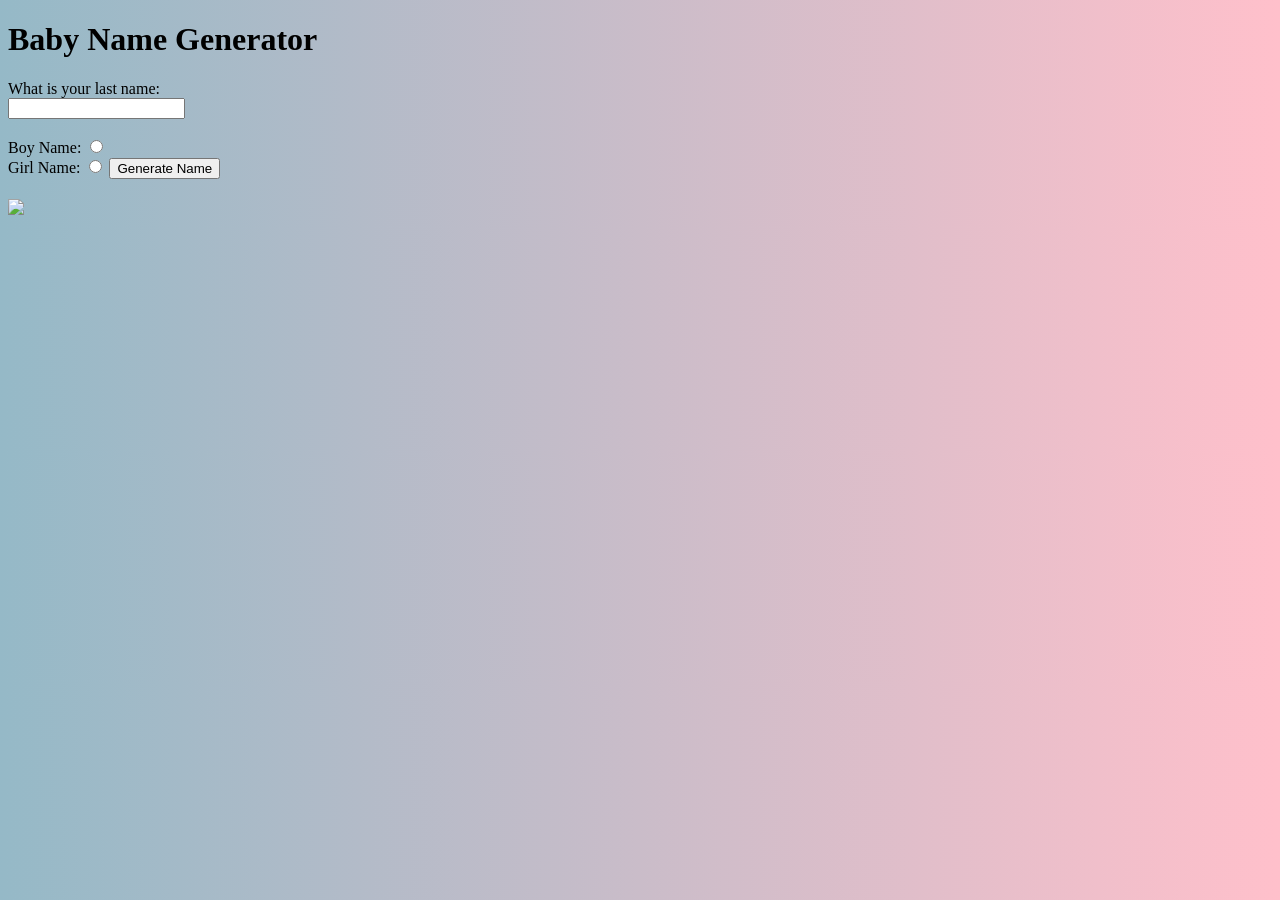
==== index.html @ 3e7ec0d1 "Final" ====
<!DOCTYPE html>
<html>
<head>
	<link rel="stylesheet" href="BabyName.css" type="text/css" media="screen">
	<title>Baby Name Generator!!</title>
</head>
<body class="bodyColor">
	<div class="col-sm-4 col-md-4 lg-md-4">
		<h1>Baby Name Generator</h1>
		<form >
			What is your last name:<br><input id="your-name" type="text" name="lastname"><br>
		</form>
		<form id="girl-or-boy">
			<br>
			<label >Boy Name:
				<input type="radio" name="name" value="Boy Name" id="boyButton">
			<br>
			<label >Girl Name:
				<input type="radio" name="name" value="Girl Name" id="girlButton">
		</form>
		<button id="generate-name" type="button">Generate Name</button>
		<h2 id="baby-name"></h2>
	</div>
	<div class="col-sm-8 col-md-8 col-lg-8">
		<img src="http://www.drewsmarketingminute.com/images/old/6a00d8341bf7cb53ef01310fd46549970c-pi.png">
	</div>	

<script src="https://code.jquery.com/jquery-2.2.3.js" integrity="sha256-laXWtGydpwqJ8JA+X9x2miwmaiKhn8tVmOVEigRNtP4="   crossorigin="anonymous"></script>
<script src="BabyName.js"></script>

</body>
</html>
---- BabyName.css ----
body {
  background: #95B9C7;
  background: -webkit-linear-gradient(left, #95B9C7 , pink); 
  background: -o-linear-gradient(right, #95B9C7, pink); 
  background: -moz-linear-gradient(right, #95B9C7, pink);
  background: linear-gradient(to right, #95B9C7 , pink); 
}
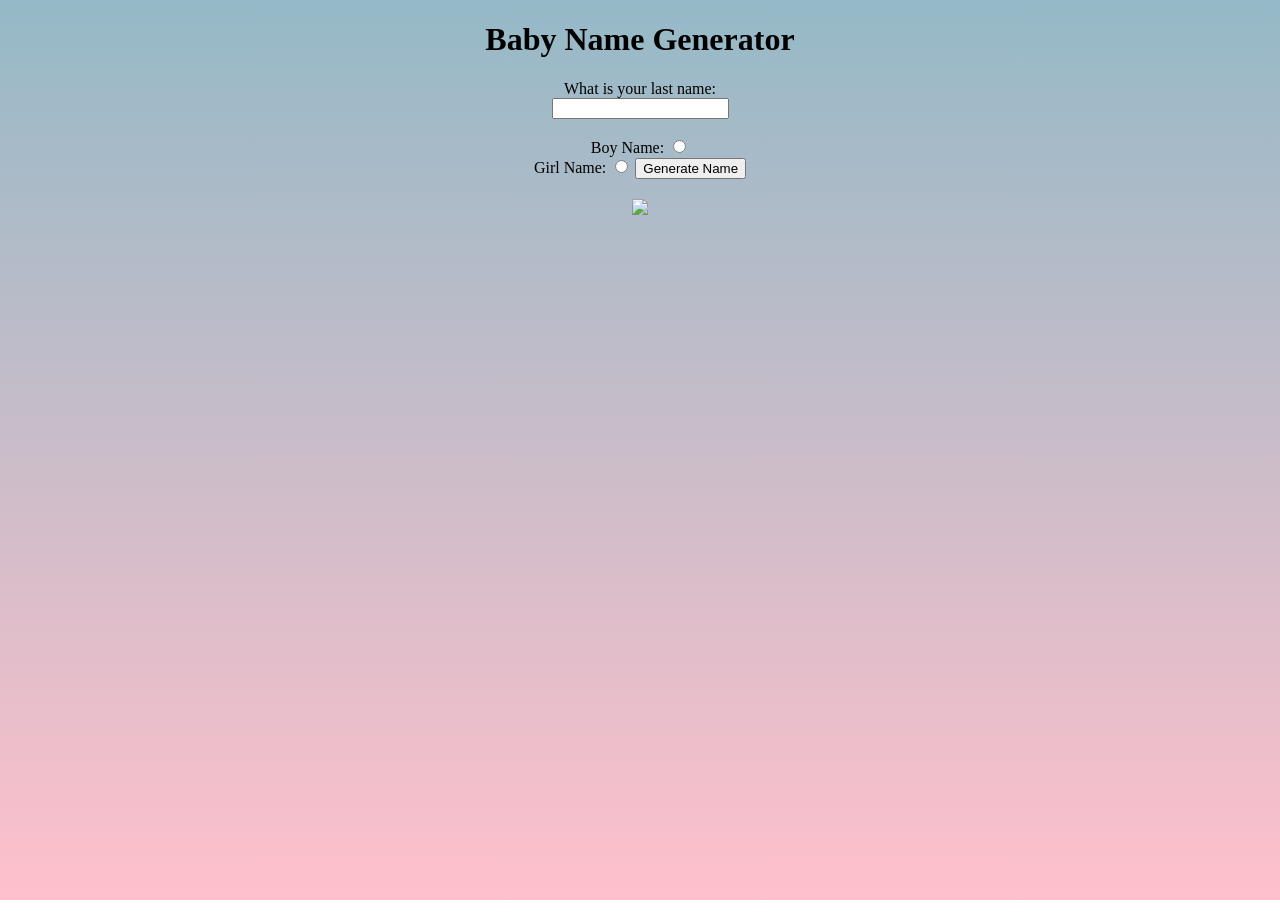
==== commit 5c8b667f: "Fixed some bugs, prettified" ====
--- a/index.html
+++ b/index.html
@@ -4,8 +4,8 @@
 	<link rel="stylesheet" href="BabyName.css" type="text/css" media="screen">
 	<title>Baby Name Generator!!</title>
 </head>
-<body class="bodyColor">
-	<div class="col-sm-4 col-md-4 lg-md-4">
+<body id="gradient" class="bodyStart">
+	<div class="firstDiv">
 		<h1>Baby Name Generator</h1>
 		<form >
 			What is your last name:<br><input id="your-name" type="text" name="lastname"><br>
@@ -13,15 +13,15 @@
 		<form id="girl-or-boy">
 			<br>
 			<label >Boy Name:
-				<input type="radio" name="name" value="Boy Name" id="boyButton">
+				<input type="radio" name="name" value="Boy Name" id="boyButton" onclick="radioAction('girlGradient')">
 			<br>
 			<label >Girl Name:
-				<input type="radio" name="name" value="Girl Name" id="girlButton">
+				<input type="radio" name="name" value="Girl Name" id="girlButton" onclick="radioAction('boyGradient')">
 		</form>
 		<button id="generate-name" type="button">Generate Name</button>
 		<h2 id="baby-name"></h2>
 	</div>
-	<div class="col-sm-8 col-md-8 col-lg-8">
+	<div class="secondDiv">
 		<img src="http://www.drewsmarketingminute.com/images/old/6a00d8341bf7cb53ef01310fd46549970c-pi.png">
 	</div>	
 
--- a/BabyName.css
+++ b/BabyName.css
@@ -1,8 +1,43 @@
+html {
+	height: 100%;
+}
 
 body {
+	height: 100%;
+  background-color: #95B9C7;
+  background: -webkit-linear-gradient(#95B9C7 , pink) ; 
+  background: -o-linear-gradient(#95B9C7, pink) ; 
+  background: -moz-linear-gradient(#95B9C7, pink) ;
+  background: linear-gradient(#95B9C7 , pink) ; 
+  background-repeat: no-repeat;
+}
+
+
+.girlGradient {
   background: #95B9C7;
   background: -webkit-linear-gradient(left, #95B9C7 , pink); 
   background: -o-linear-gradient(right, #95B9C7, pink); 
   background: -moz-linear-gradient(right, #95B9C7, pink);
   background: linear-gradient(to right, #95B9C7 , pink); 
+}
+
+.boyGradient {
+  background: #95B9C7;
+  background: -webkit-linear-gradient(right, #95B9C7 , pink); 
+  background: -o-linear-gradient(left, #95B9C7, pink); 
+  background: -moz-linear-gradient(left, #95B9C7, pink);
+  background: linear-gradient(to left, #95B9C7 , pink); 
+}
+
+.firstDiv {
+	text-align: center;
+	width: 100%;
+	margin: 0 auto;
+}
+
+.secondDiv {
+	display: inline-block;
+	text-align: center;
+	width: 100%;
+	margin: 0 auto;
 }
